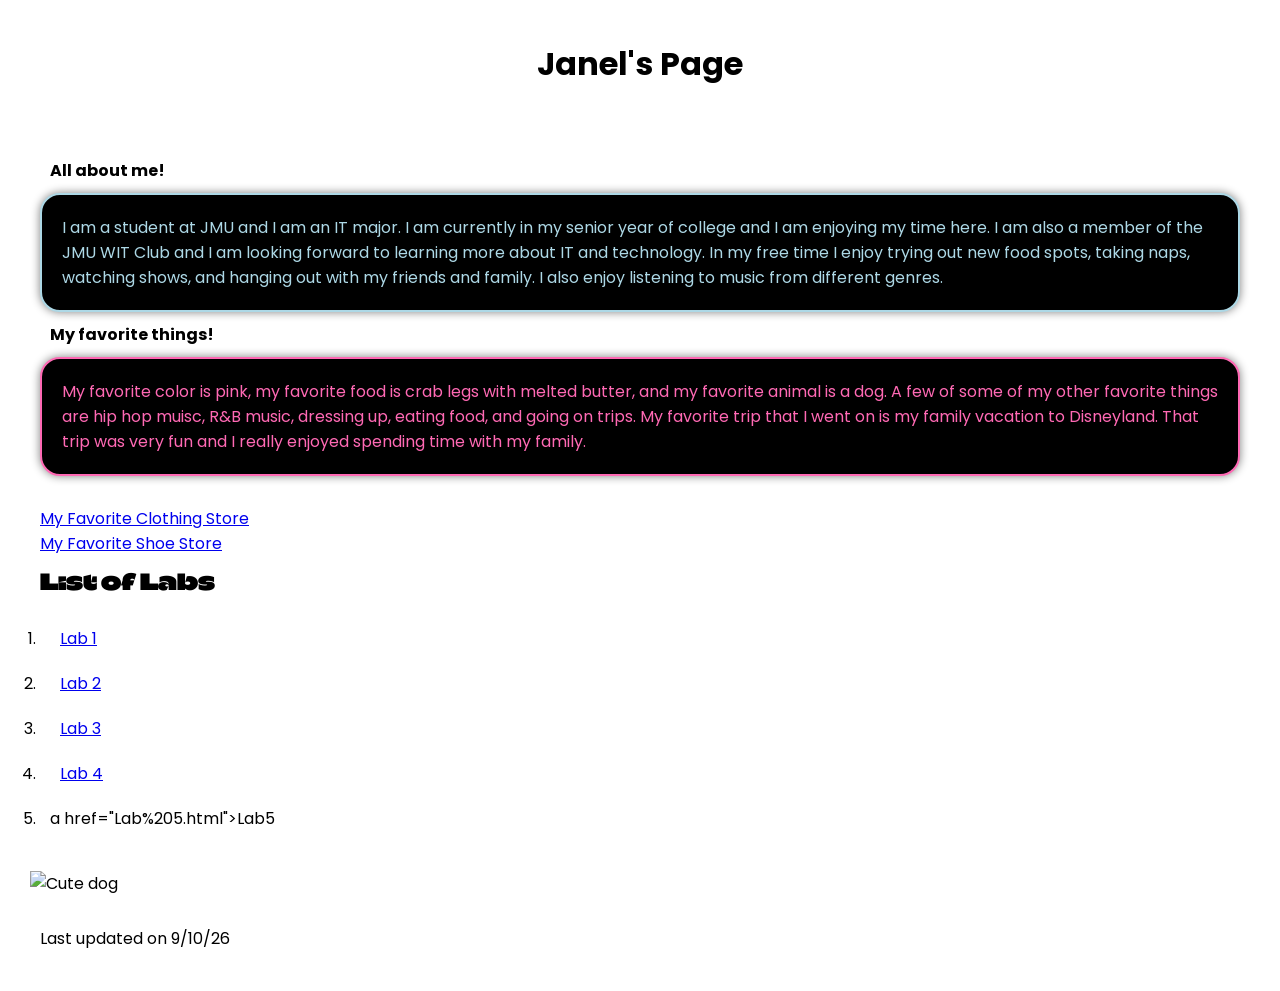
==== index.html @ 344bdea1 "Correct Lab 5 link and HTML structure Fixed missing anchor tag for Lab 5 and corrected HTML formatti" ====
<!DOCTYPE html>
<html lang="en">
<head>
    <meta charset="UTF-8">
    <link rel="preconnect" href="https://fonts.googleapis.com">
    <link rel="preconnect" href="https://fonts.gstatic.com" crossorigin>
    <link href="https://fonts.googleapis.com/css2?family=Climate+Crisis:YEAR@1979&family=Poppins:ital,wght@0,100;0,200;0,300;0,400;0,500;0,600;0,700;0,800;0,900;1,100;1,200;1,300;1,400;1,500;1,600;1,700;1,800;1,900&display=swap" rel="stylesheet">
    <link rel="stylesheet" href="Style copy.css">
    <meta name="viewport" content="width=device-width, initial-scale=1.0">
    <title>Document</title>
    
</head>
<body>
    <header>
        <h1>Janel's Page</h1>
    </header>
    <main>
        <section>
        <h4>All about me!</h4>
            <p id="First-pg">I am a student at JMU and I am an IT major. I am currently in my senior year of college and I am enjoying my time here. I am also a member of the JMU WIT Club and I am looking forward to learning more about IT and technology. In my free time I enjoy trying out new food spots, taking naps, watching shows, and hanging out with my friends and family. I also enjoy listening to music from different genres.</p>
       <h4>My favorite things!</h4>
            <p id="Second-pg">
            My favorite color is pink, my favorite food is crab legs with melted butter, and my favorite animal is a dog. A few of some of my other favorite things are hip hop muisc, R&B music, dressing up, eating food, and going on trips. My favorite trip that I went on is my family vacation to Disneyland. That trip was very fun and I really enjoyed spending time with my family. </p>
        </section>
        <a href="https://www.fashionnova.com/">My Favorite Clothing Store</a>
        <br>
        <a href="https://www.goat.com/">My Favorite Shoe Store</a>

        <h2> List of Labs</h2>
    <ol>
        <li> 
            <a href='https://janel-green.github.io/Lab1-Labs-and-Project-Website/'>Lab 1</a>
        </li>
        <li> 
            <a href='https://janel-green.github.io/Lab1-Labs-and-Project-Website/'>Lab 2</a>
        </li>
        <li> 
            <a href='https://janel-green.github.io/Lab1-Labs-and-Project-Website/Lab%203/styling%20with%20CSS.html'>Lab 3</a>
        </li>
        <li> 
           <a href="https://janel-green.github.io/Lab1-Labs-and-Project-Website/" >Lab 4</a>
        </li>
        <li> a href="Lab%205.html">Lab5</a>
        </li>
    </ol>

    </main>
   
   <img src = "https://encrypted-tbn0.gstatic.com/images?q=tbn:ANd9GcQPQZ9hbJ67ejhl33D7vvOIHYjWJt13xTY_C81G3CvFxg&s=10" alt="Cute dog" width="300">
   <footer>
        <p>Last updated on 9/10/26
    </footer>
</body>
</html>
---- Style copy.css ----
*{
    padding:10px;
    margin:0;
}


section{  
  margin: 20px 0;
}

ul{    
  padding-left: 40px;
}

ul ul ul {
  margin-top: 10px;
}

#First-pg, #Second-pg{
  background-color: black;
  border: 2px solid ;
  box-shadow: 0 0 10px 0px gray;
  border-radius: 20px;
  padding: 20px;
  }
  #Second-pg{
  color: hotpink;
  }
  #First-pg{
  color: lightblue;
  }
  body{
    font-family: 'Poppins', sans-serif;
  }
  h2{
    font-family: 'Climate Crisis', sans-serif;
    font-size: 22px;
  }
  h1{
    text-align: center;
  }
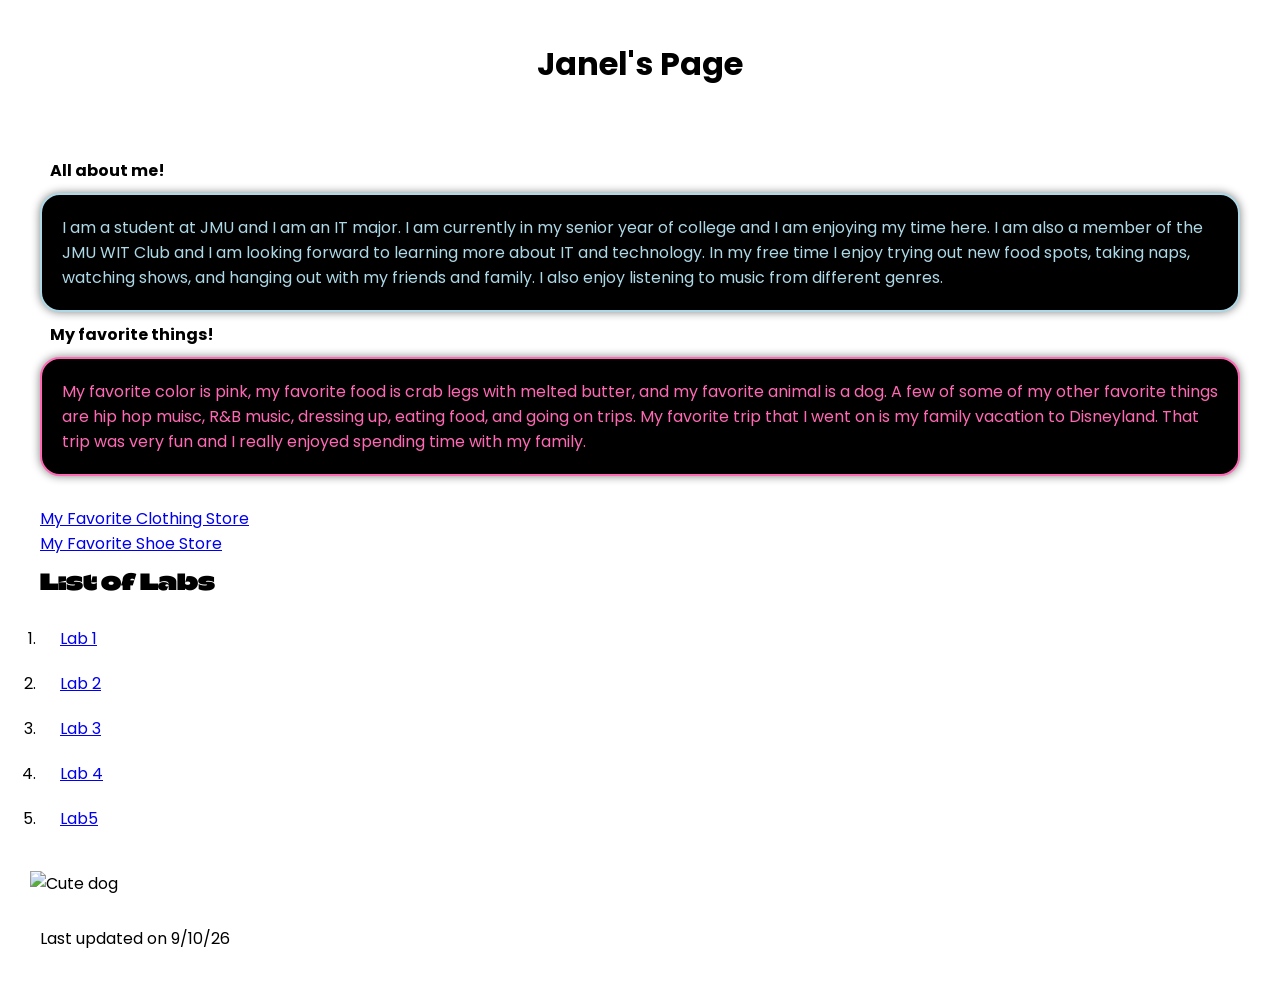
==== commit f4104f41: "Fix HTML formatting and structure" ====
--- a/index.html
+++ b/index.html
@@ -40,7 +40,7 @@
         <li> 
            <a href="https://janel-green.github.io/Lab1-Labs-and-Project-Website/" >Lab 4</a>
         </li>
-        <li> a href="Lab%205.html">Lab5</a>
+        <li> <a href="Lab%205.html">Lab5</a>
         </li>
     </ol>
 
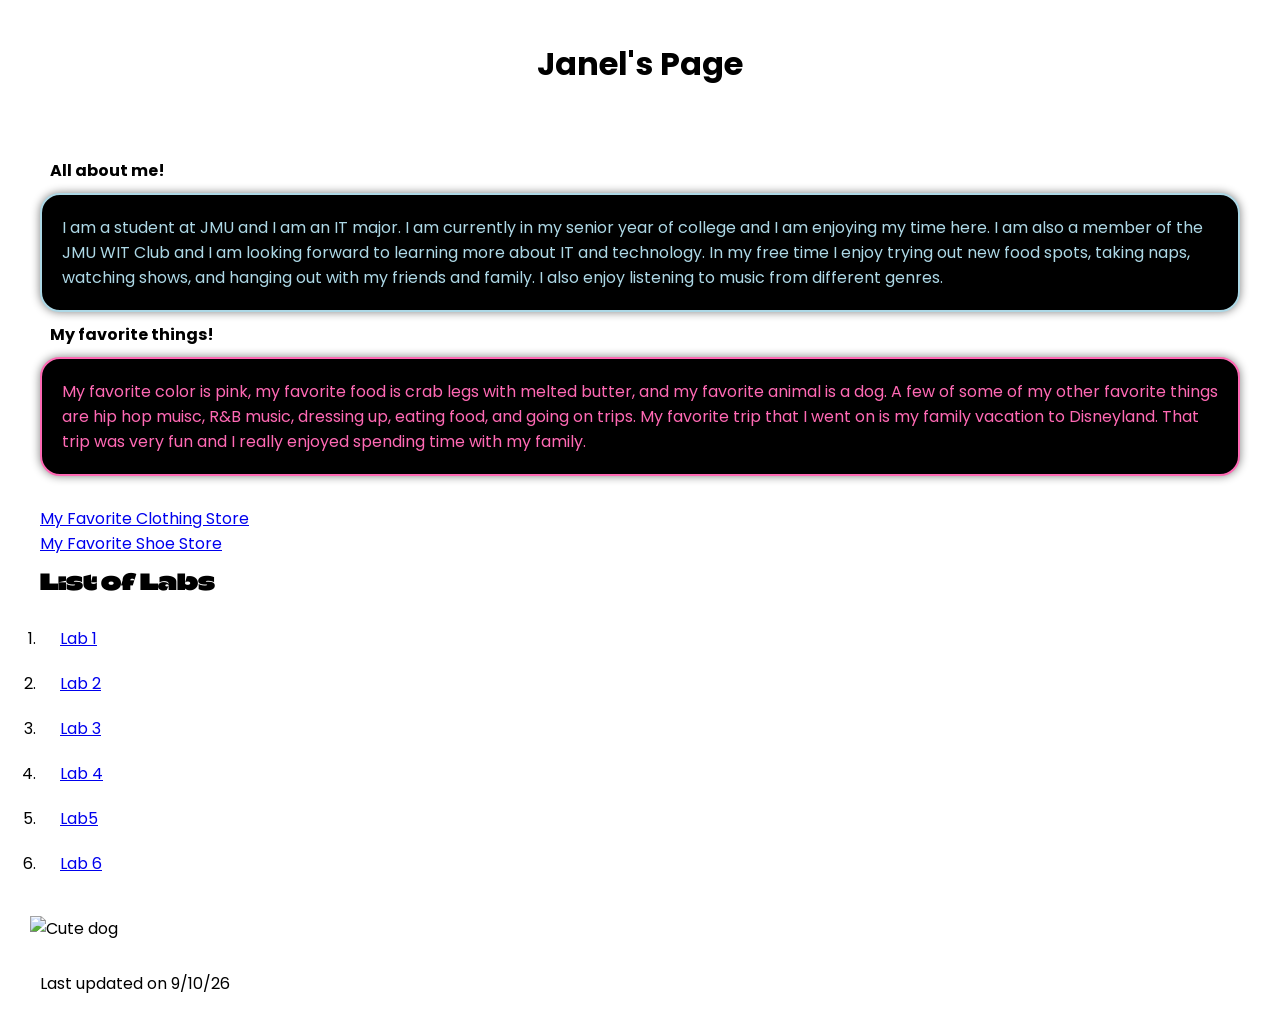
==== commit 6c586139: "Add Lab 6 link to index.html Added Lab 6 link to the list of labs." ====
--- a/index.html
+++ b/index.html
@@ -40,7 +40,11 @@
         <li> 
            <a href="https://janel-green.github.io/Lab1-Labs-and-Project-Website/" >Lab 4</a>
         </li>
-        <li> <a href="Lab%205.html">Lab5</a>
+        <li>
+            <a href="https://janel-green.github.io/Lab1-Labs-and-Project-Website/Lab%205.html" >Lab5</a>
+        </li>
+        <li>
+            <a href="https://janel-green.github.io/Lab1-Labs-and-Project-Website/Lab6.html">Lab 6</a>
         </li>
     </ol>
 
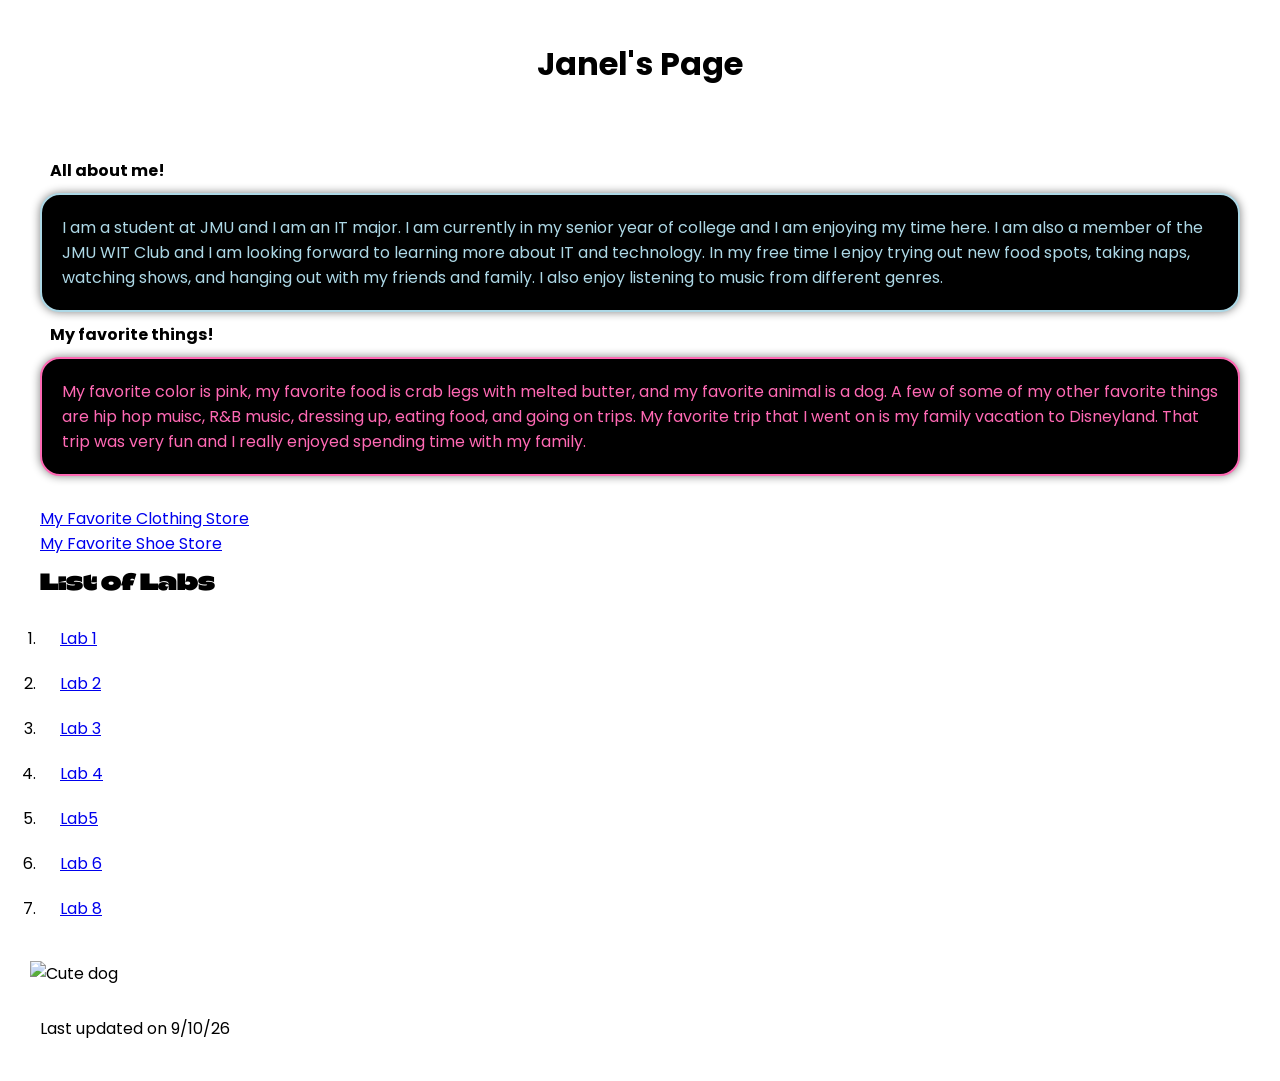
==== commit 4f589c39: "Add Lab 8 link to index.html Added Lab 8 link to the list of labs." ====
--- a/index.html
+++ b/index.html
@@ -46,6 +46,9 @@
         <li>
             <a href="https://janel-green.github.io/Lab1-Labs-and-Project-Website/Lab6.html">Lab 6</a>
         </li>
+        <li>
+            <a href="https://janel-green.github.io/Lab1-Labs-and-Project-Website/Lab8.html">Lab 8</a>
+        </li>
     </ol>
 
     </main>
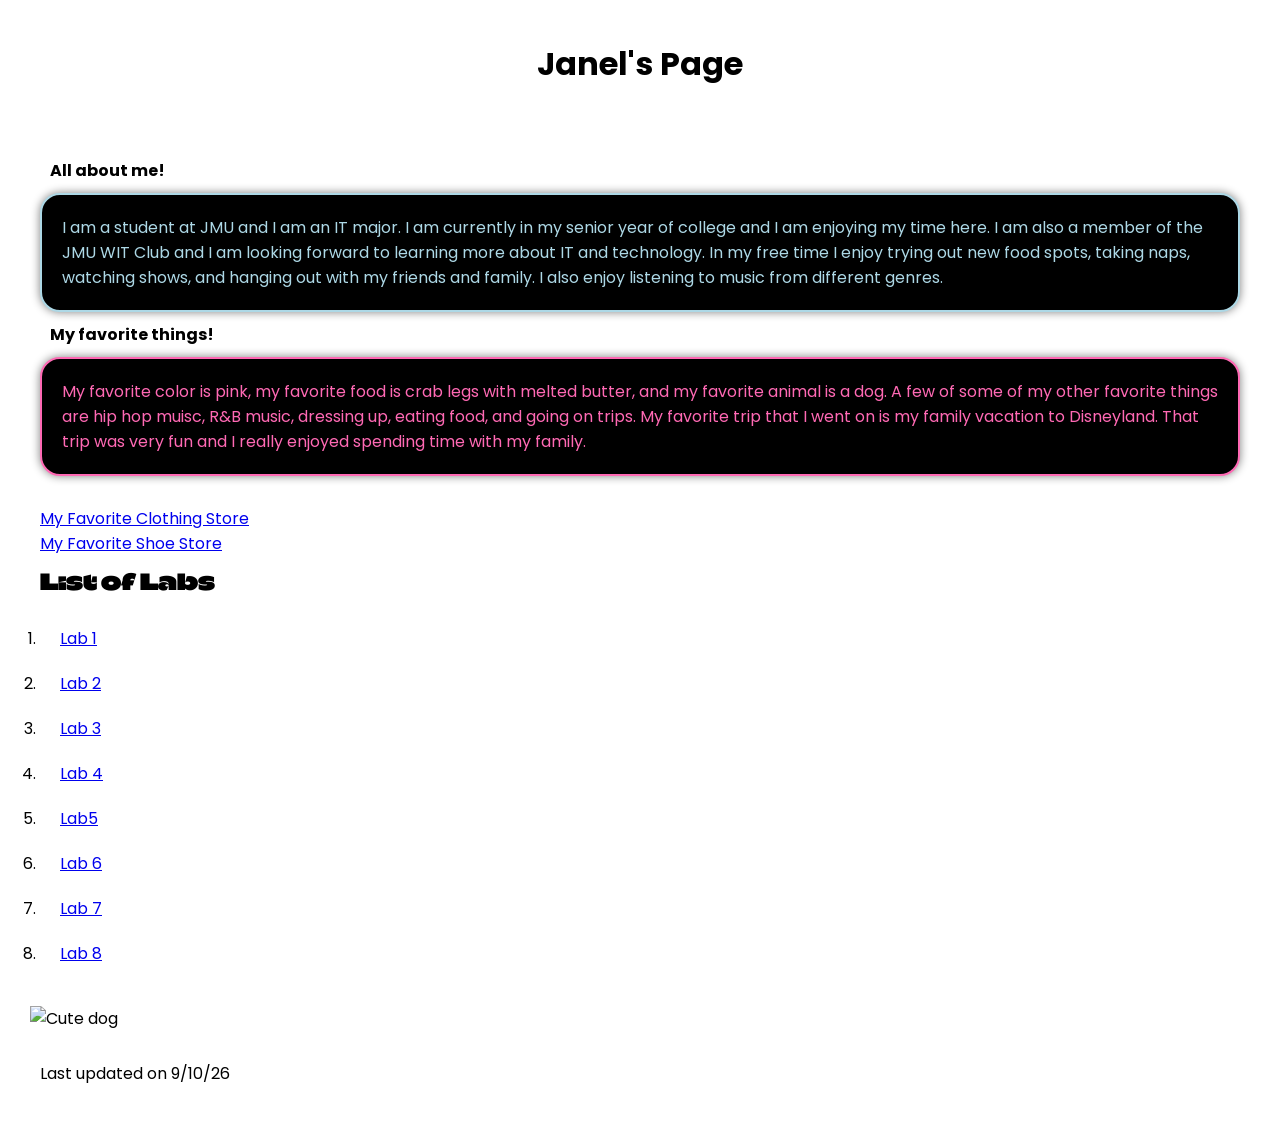
==== commit 928b4406: "Modify index.html to include Lab 7 Updated the HTML structure and added Lab 7 link." ====
--- a/index.html
+++ b/index.html
@@ -47,6 +47,9 @@
             <a href="https://janel-green.github.io/Lab1-Labs-and-Project-Website/Lab6.html">Lab 6</a>
         </li>
         <li>
+            <a href="https://janel-green.github.io/Lab1-Labs-and-Project-Website/Lab7.html">Lab 7</a>
+        </li>
+        <li>
             <a href="https://janel-green.github.io/Lab1-Labs-and-Project-Website/Lab8.html">Lab 8</a>
         </li>
     </ol>
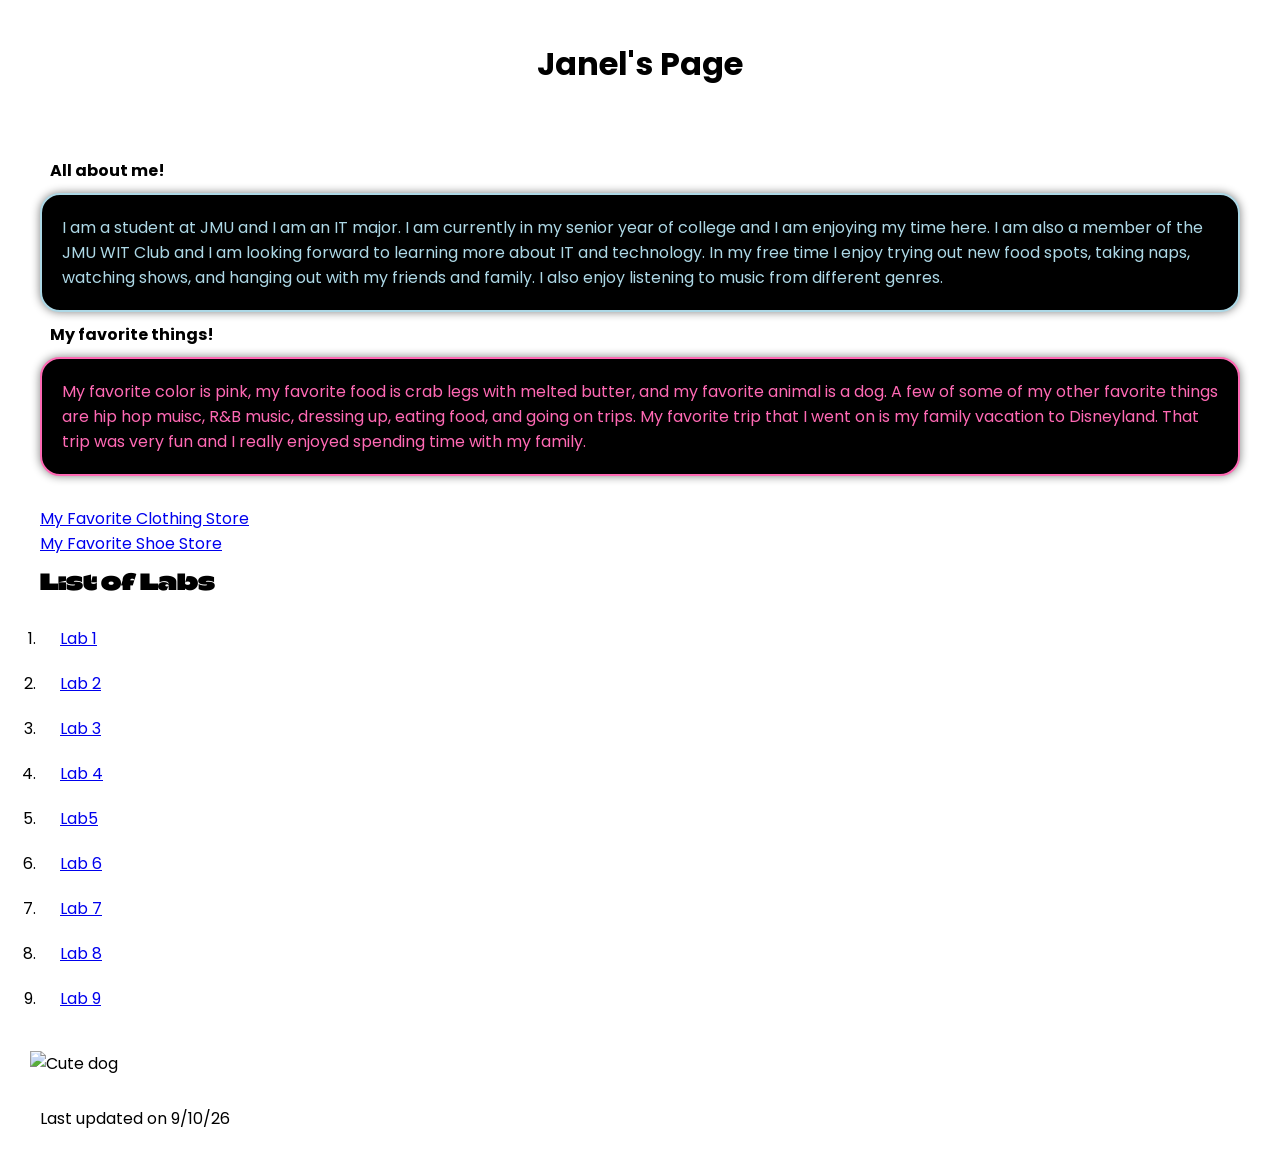
==== commit f5f421c8: "Add Lab 9 link to index.html Added a new Lab 9 link to the list of labs." ====
--- a/index.html
+++ b/index.html
@@ -52,6 +52,9 @@
         <li>
             <a href="https://janel-green.github.io/Lab1-Labs-and-Project-Website/Lab8.html">Lab 8</a>
         </li>
+        <li>
+            <a href="https://janel-green.github.io/Lab1-Labs-and-Project-Website/Lab9.html">Lab 9</a>
+        </li>
     </ol>
 
     </main>
